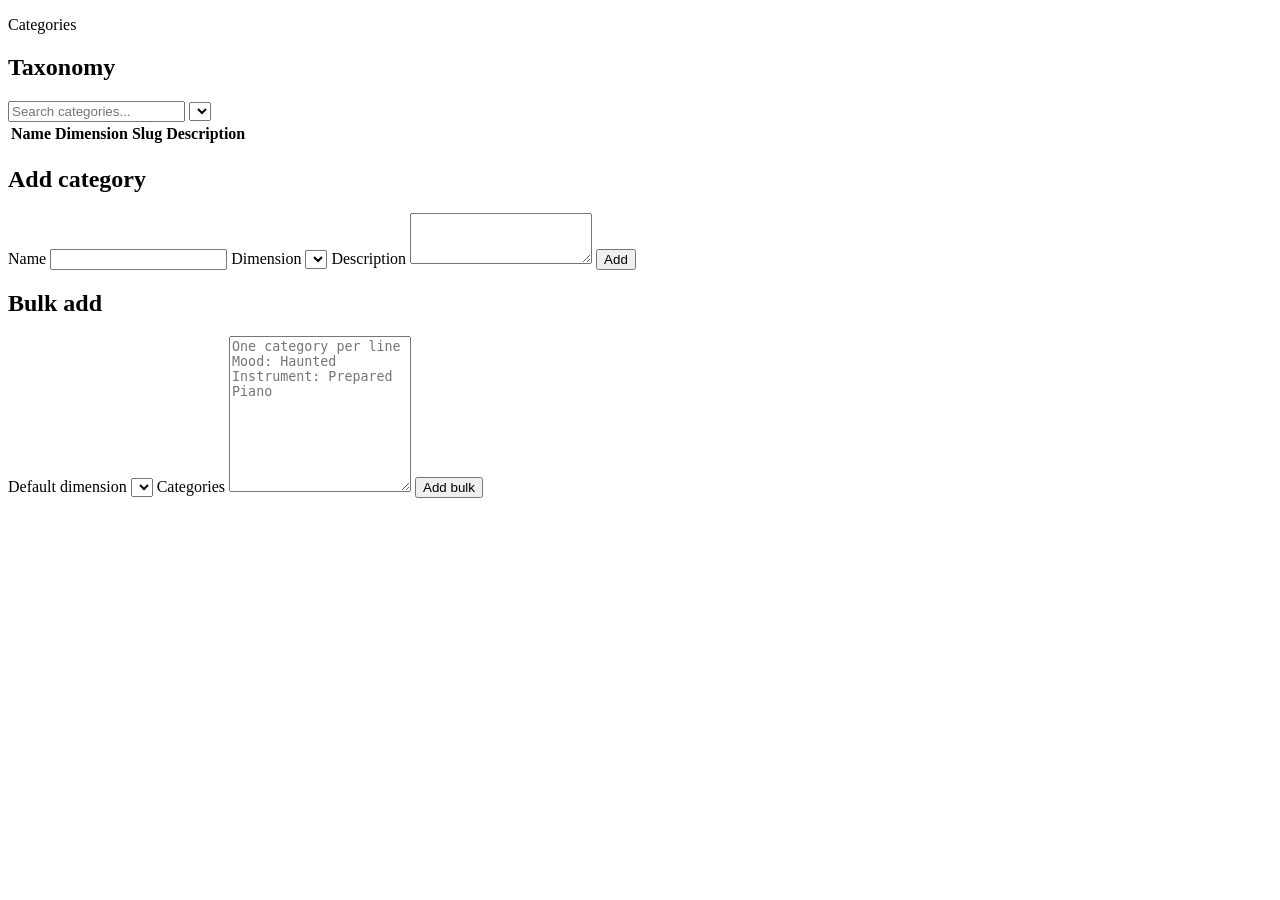
==== app/web/static/categories/index.html @ 1cf4073c "Add shared StudioSave feedback for all save actions. Introduces reusable saving/saved/error button a" ====
<!doctype html>
<html lang="en">
  <head>
    <meta charset="utf-8" />
    <meta name="viewport" content="width=device-width, initial-scale=1" />
    <title>Categories - AI Music Studio</title>
    <link rel="stylesheet" href="/assets/css/base.css" />
    <link rel="stylesheet" href="/assets/css/studio.css" />
    <link rel="stylesheet" href="/assets/css/categories.css" />
  </head>
  <body data-studio-tab="categories">
    <main class="shell studio-shell">
      <nav id="studio-nav" class="studio-nav"></nav>

      <section class="studio-hero">
        <p class="eyebrow">Categories</p>
        <h1>Taxonomy</h1>
      </section>

      <section class="category-layout">
        <div class="category-main">
          <div class="toolbar card">
            <input type="search" id="category-search" placeholder="Search categories..." />
            <select id="dimension-filter"></select>
            <span id="category-count" class="muted"></span>
          </div>

          <div class="data-table-wrap">
            <table class="data-table">
              <thead>
                <tr>
                  <th>Name</th>
                  <th>Dimension</th>
                  <th>Slug</th>
                  <th>Description</th>
                  <th></th>
                </tr>
              </thead>
              <tbody id="category-rows"></tbody>
            </table>
          </div>
        </div>

        <aside class="category-side">
          <section class="card">
            <h2>Add category</h2>
            <label>
              Name
              <input type="text" id="single-name" autocomplete="off" />
            </label>
            <label>
              Dimension
              <select id="single-dimension"></select>
            </label>
            <label>
              Description
              <textarea id="single-description" rows="3"></textarea>
            </label>
            <button type="button" id="single-create">Add</button>
            <p id="single-feedback" class="save-feedback" hidden aria-live="polite"></p>
          </section>

          <section class="card">
            <h2>Bulk add</h2>
            <label>
              Default dimension
              <select id="bulk-dimension"></select>
            </label>
            <label>
              Categories
              <textarea id="bulk-text" rows="10" placeholder="One category per line&#10;Mood: Haunted&#10;Instrument: Prepared Piano"></textarea>
            </label>
            <button type="button" id="bulk-create">Add bulk</button>
            <p id="category-feedback" class="save-feedback" hidden aria-live="polite"></p>
          </section>
        </aside>
      </section>
    </main>
    <script src="/assets/js/studio-routes.js"></script>
    <script src="/assets/js/studio-api.js"></script>
    <script src="/assets/js/studio-save.js"></script>
    <script src="/assets/js/studio-nav.js"></script>
    <script src="/assets/js/categories.js"></script>
  </body>
</html>
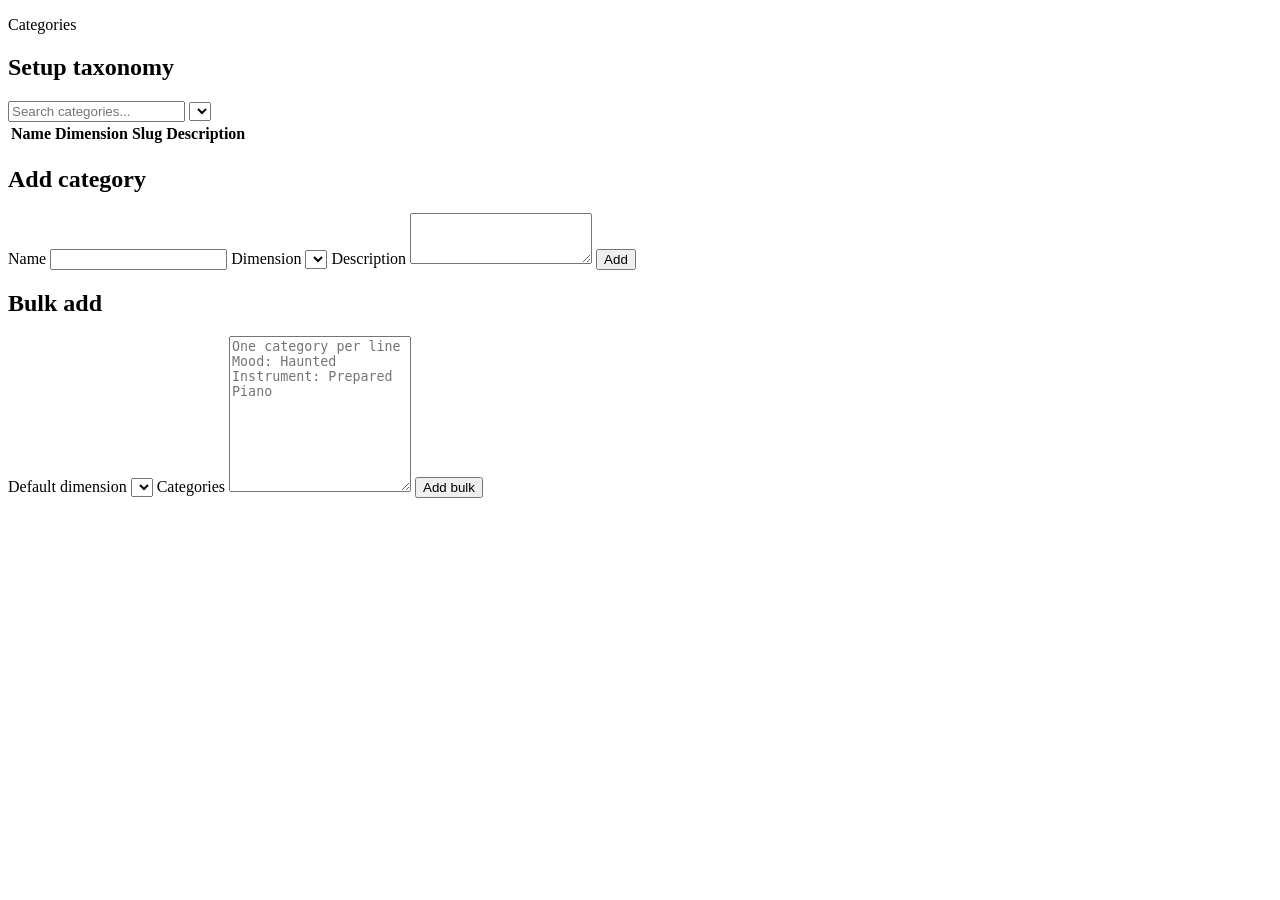
==== commit eb682481: "improves training, adds datasets, harden ace target" ====
--- a/app/web/static/categories/index.html
+++ b/app/web/static/categories/index.html
@@ -14,7 +14,7 @@
 
       <section class="studio-hero">
         <p class="eyebrow">Categories</p>
-        <h1>Taxonomy</h1>
+        <h1>Setup taxonomy</h1>
       </section>
 
       <section class="category-layout">
